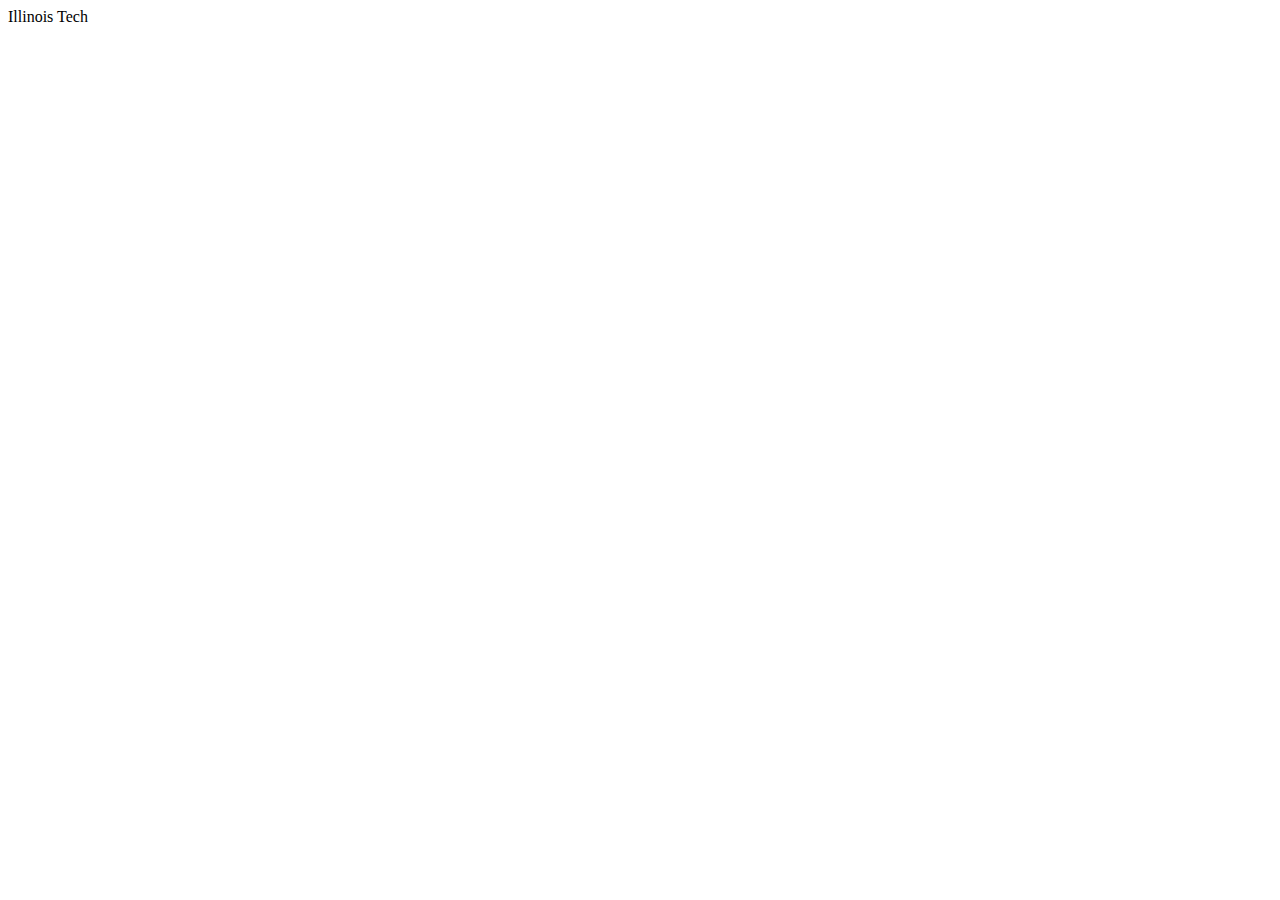
==== index.html @ 5559976d "added header" ====
<!DOCTYPE html>
<html lang="en">
<head>
  <title>ITT Portal</title>
  <meta charset="utf-8" />
  <meta name="viewport" content="width=device-width,initial-scale=1.0,shrink-to-fit=no" />
  <link rel="stylesheet" type="text/css" media="screen" href="css/screen.css" />
</head>
<body>
    <header>Illinois Tech</header>
</body>
</html>
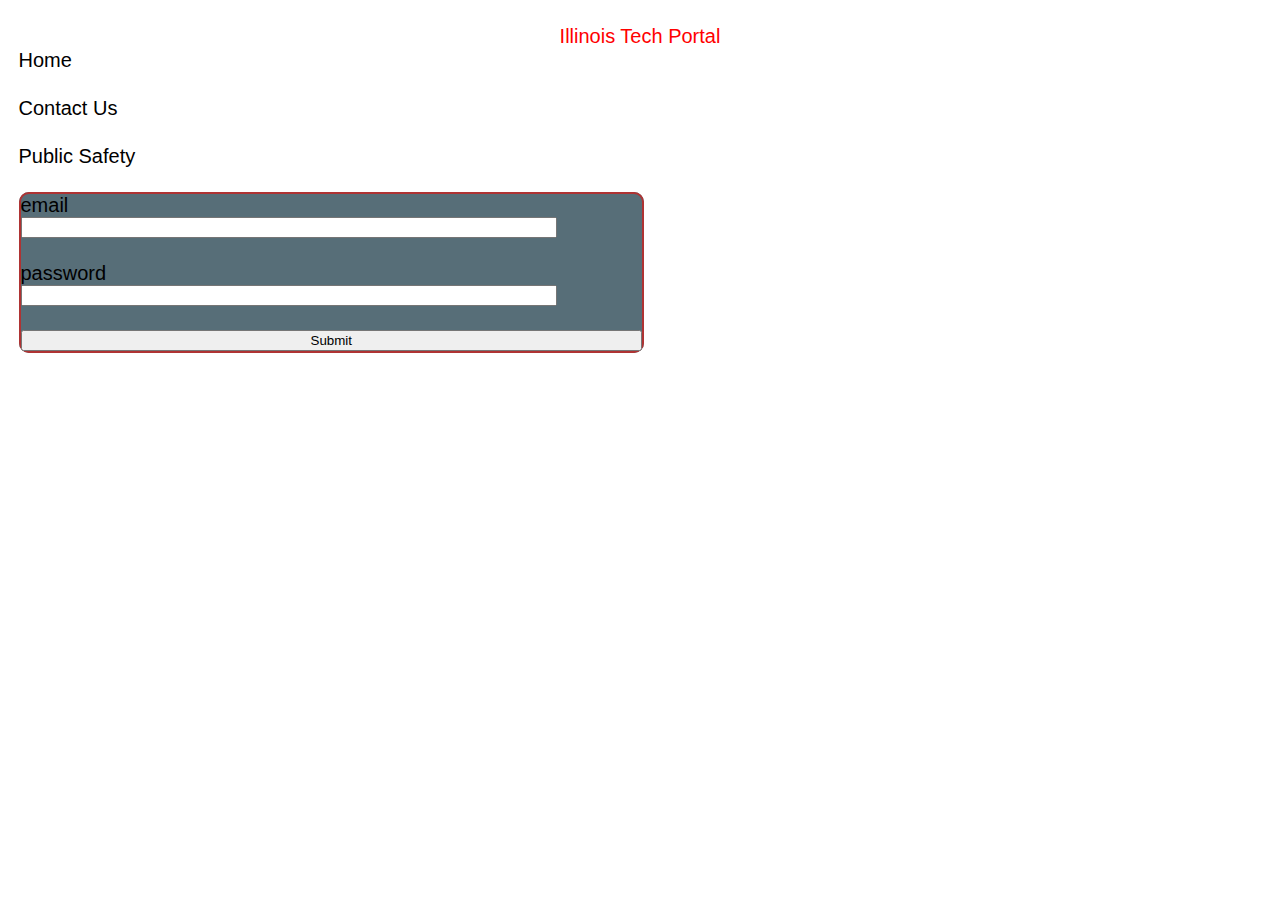
==== commit cf14835f: "rephrased nav link to public safety" ====
--- a/index.html
+++ b/index.html
@@ -7,6 +7,28 @@
   <link rel="stylesheet" type="text/css" media="screen" href="css/screen.css" />
 </head>
 <body>
-    <header>Illinois Tech</header>
+  <div id="top">
+  </div>
+  <div id="wrapper">
+  <header>Illinois Tech Portal</header>
+    <nav #nav-links>
+      <ul>
+        <li>Home</li>
+        <li>Contact Us</li>
+        <li>Public Safety</li>
+       </ul>  
+    </nav>
+    <form>
+      <fieldset>
+        <ul>
+          <li><label for="email">email</label>
+          <input type="text" name="email" id="email"></li>
+          <li><label for="password">password</label>
+          <input type="password" name="password" id="password"></li>
+          <input id="submit" type="submit" value="Submit">
+         </ul>
+      </fieldset>
+    </form>
+  </div>  
 </body>
 </html>
--- a/css/screen.css
+++ b/css/screen.css
@@ -0,0 +1,53 @@
+/* http://meyerweb.com/eric/tools/css/reset/
+   v2.0 | 20110126
+   License: none (public domain)
+*/
+/* stylelint-disable*/
+a,abbr,acronym,address,applet,article,aside,audio,b,big,blockquote,body,canvas,caption,center,cite,code,dd,del,details,dfn,div,dl,dt,em,embed,fieldset,figcaption,figure,footer,form,h1,h2,h3,h4,h5,h6,header,hgroup,html,i,iframe,img,ins,kbd,label,legend,li,mark,menu,nav,object,ol,output,p,pre,q,ruby,s,samp,section,small,span,strike,strong,sub,summary,sup,table,tbody,td,tfoot,th,thead,time,tr,tt,u,ul,var,video{margin:0;padding:0;border:0;font:inherit;vertical-align:baseline}article,aside,details,figcaption,figure,footer,header,hgroup,main,menu,nav,section{display:block}html{line-height:1}body{line-height:inherit}ol,ul{list-style:none}blockquote,q{quotes:none}blockquote:after,blockquote:before,q:after,q:before{content:'';content:none}table{border-collapse:collapse;border-spacing:0}
+/* stylelint-enable */
+
+/* ===== BASE STYLES ===== */
+
+html {
+  font-size: 1.25em; /*20px 1 em 1.25@16 */
+  line-height: 1.2em; /*24/20= 1.2 em */
+  font-family: tahoma, arial, helvetica, sans-serif;
+  padding: 1.2em 0.925em; /* 1.2em is 1 gridline and 18.5/20 = 0.925em*/
+}
+ header {
+  color:red;
+  text-align: center;
+}
+/* ===== LAYOUT STYLES ===== */
+
+fieldset{
+    position:relative;
+}
+
+/* ===== MODULAR STYLES ===== */
+
+#nav-links li {
+  display: inline-block;
+}
+
+label,
+input {
+  width:100%;
+  display:block;
+}
+
+fieldset {
+  border: 2px #af3333 solid;
+  border-radius: 10px;
+  background: #576E78;
+  font: 1em Verdana, Geneva, sans-serif;
+  width:50%;
+}
+
+li {
+  padding-bottom:1.2em;
+  width:85%;
+}
+
+/* ===== STATE STYLES ===== */
+
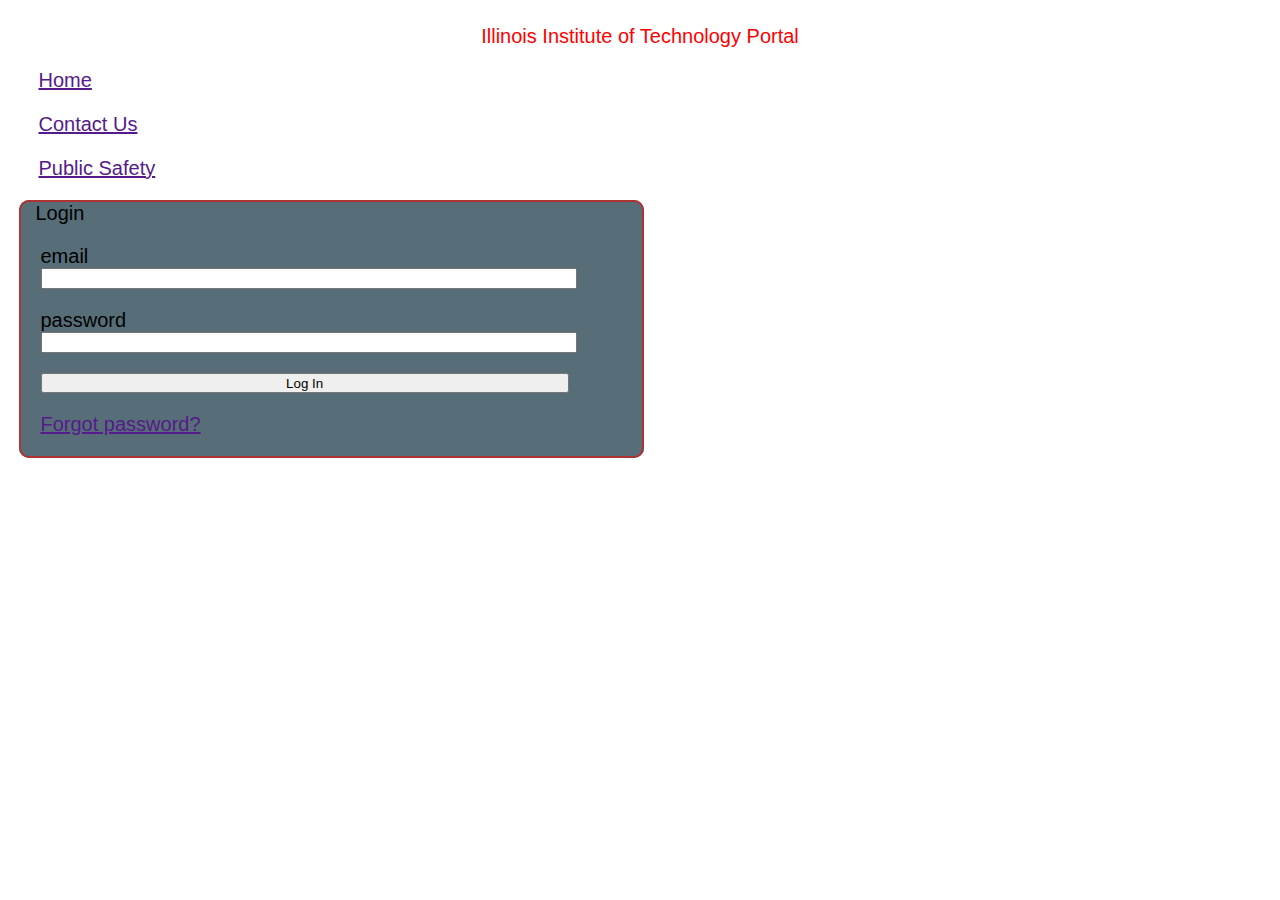
==== commit c5d734ae: "added icon to display atop tab" ====
--- a/index.html
+++ b/index.html
@@ -5,30 +5,36 @@
   <meta charset="utf-8" />
   <meta name="viewport" content="width=device-width,initial-scale=1.0,shrink-to-fit=no" />
   <link rel="stylesheet" type="text/css" media="screen" href="css/screen.css" />
+  <link rel="icon" type="image/ico" href="images/iitlogo.png" />
 </head>
 <body>
+  <div id="wrapper">
   <div id="top">
+    <header>Illinois Institute of Technology Portal</header>
   </div>
-  <div id="wrapper">
-  <header>Illinois Tech Portal</header>
-    <nav #nav-links>
-      <ul>
-        <li>Home</li>
-        <li>Contact Us</li>
-        <li>Public Safety</li>
+    <nav id="nav-links">
+      <ul >
+        <li><a href="">Home</a></li>
+        <li><a href="">Contact Us</a></li>
+        <li><a href="">Public Safety</a></li>
        </ul>  
     </nav>
     <form>
       <fieldset>
+        <h1 id="log">Login</h1>
         <ul>
           <li><label for="email">email</label>
-          <input type="text" name="email" id="email"></li>
+          <input type="text"  data-help="enter your IIT email" name="email" id="email"></li>
           <li><label for="password">password</label>
-          <input type="password" name="password" id="password"></li>
-          <input id="submit" type="submit" value="Submit">
+          <input type="password" data-help="enter your secret password" name="password" id="password"></li>
+          <li><input id="submit" type="submit" value="Log In"></li>
+          <li id="pass-reset"><a href="">Forgot password?</a></li>
          </ul>
+         <p id="help"></p>
       </fieldset>
     </form>
-  </div>  
+  </div>
+  <script src="https://ajax.googleapis.com/ajax/libs/jquery/3.1.1/jquery.min.js"></script>
+  <script type="text/javascript" src="js/site.js"></script>  
 </body>
 </html>
--- a/css/screen.css
+++ b/css/screen.css
@@ -45,9 +45,23 @@
 }
 
 li {
-  padding-bottom:1.2em;
+  padding-right:1em;
+  padding-left:1em;
+  padding-bottom:1em;
   width:85%;
 }
 
+li #submit{
+  padding-bottom: 0em;
+}
+
+li:first-child{
+  padding-top:1em;
+}
+#log{
+  padding-left:.75em;
+}
+
+
 /* ===== STATE STYLES ===== */
 
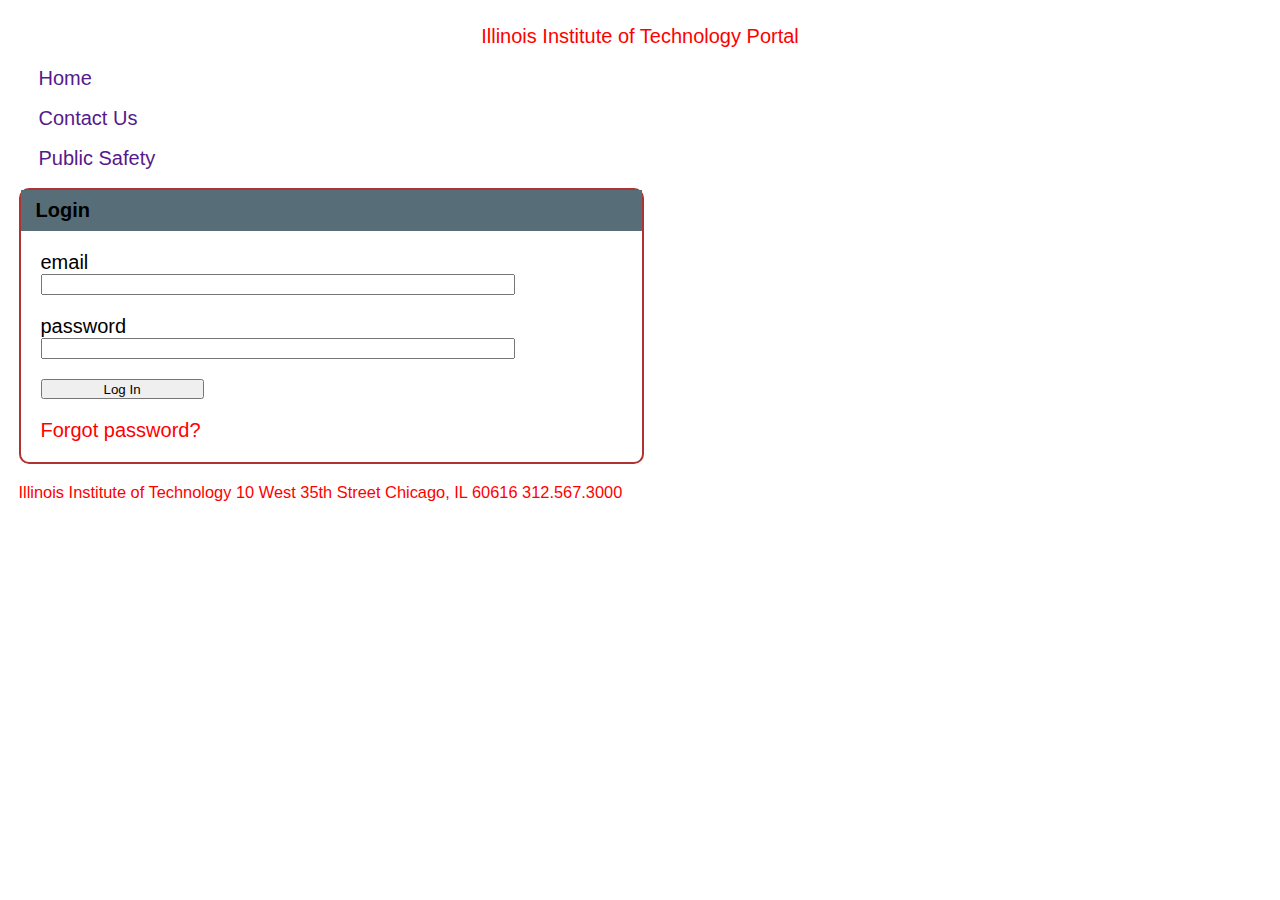
==== commit 254592a9: "Merge pull request #1 from franquejr/master" ====
--- a/index.html
+++ b/index.html
@@ -35,6 +35,9 @@
     </form>
   </div>
   <script src="https://ajax.googleapis.com/ajax/libs/jquery/3.1.1/jquery.min.js"></script>
-  <script type="text/javascript" src="js/site.js"></script>  
+  <script type="text/javascript" src="js/site.js"></script>
+  <footer id="foot1">
+    Illinois Institute of Technology 10 West 35th Street Chicago, IL 60616 312.567.3000
+  </footer>  
 </body>
 </html>
--- a/css/screen.css
+++ b/css/screen.css
@@ -23,11 +23,44 @@
 fieldset{
     position:relative;
 }
+#nav-links{
+  position: relative;
+  top: 0;
+  padding: 0;
+  line-height: 1;
+}
+#nav-links li{
+  /*border-style: solid;*/
+  border-width: 0 0 1px;
+  display: block;
+}
 
+li a{
+  display: inline-block;
+  text-decoration:none; 
+}
+
+footer{
+  font-family: Tahoma,Verdana,Segoe,sans-serif;
+  font-size:.82em;
+  position:absolute;
+  color:red;
+  padding-top:1em;
+  bottom:0;
+  width:90%;
+}
+#foot1{
+  position:relative;
+}
 /* ===== MODULAR STYLES ===== */
 
-#nav-links li {
-  display: inline-block;
+td, th {
+  border: 1px solid #999;
+  padding: 0.5rem;
+}
+
+wrapper{
+  padding-bottom:2em;
 }
 
 label,
@@ -39,7 +72,6 @@
 fieldset {
   border: 2px #af3333 solid;
   border-radius: 10px;
-  background: #576E78;
   font: 1em Verdana, Geneva, sans-serif;
   width:50%;
 }
@@ -48,18 +80,26 @@
   padding-right:1em;
   padding-left:1em;
   padding-bottom:1em;
-  width:85%;
+  width:75%;
 }
 
 li #submit{
   padding-bottom: 0em;
+  width:35%;
 }
 
 li:first-child{
   padding-top:1em;
 }
+
 #log{
-  padding-left:.75em;
+  font-weight:bold;
+  background: #576E78;
+  padding:.45em 0em .45em .75em;
+}
+#pass-reset a{
+  color:red;
+  text-decoration:none;
 }
 
 
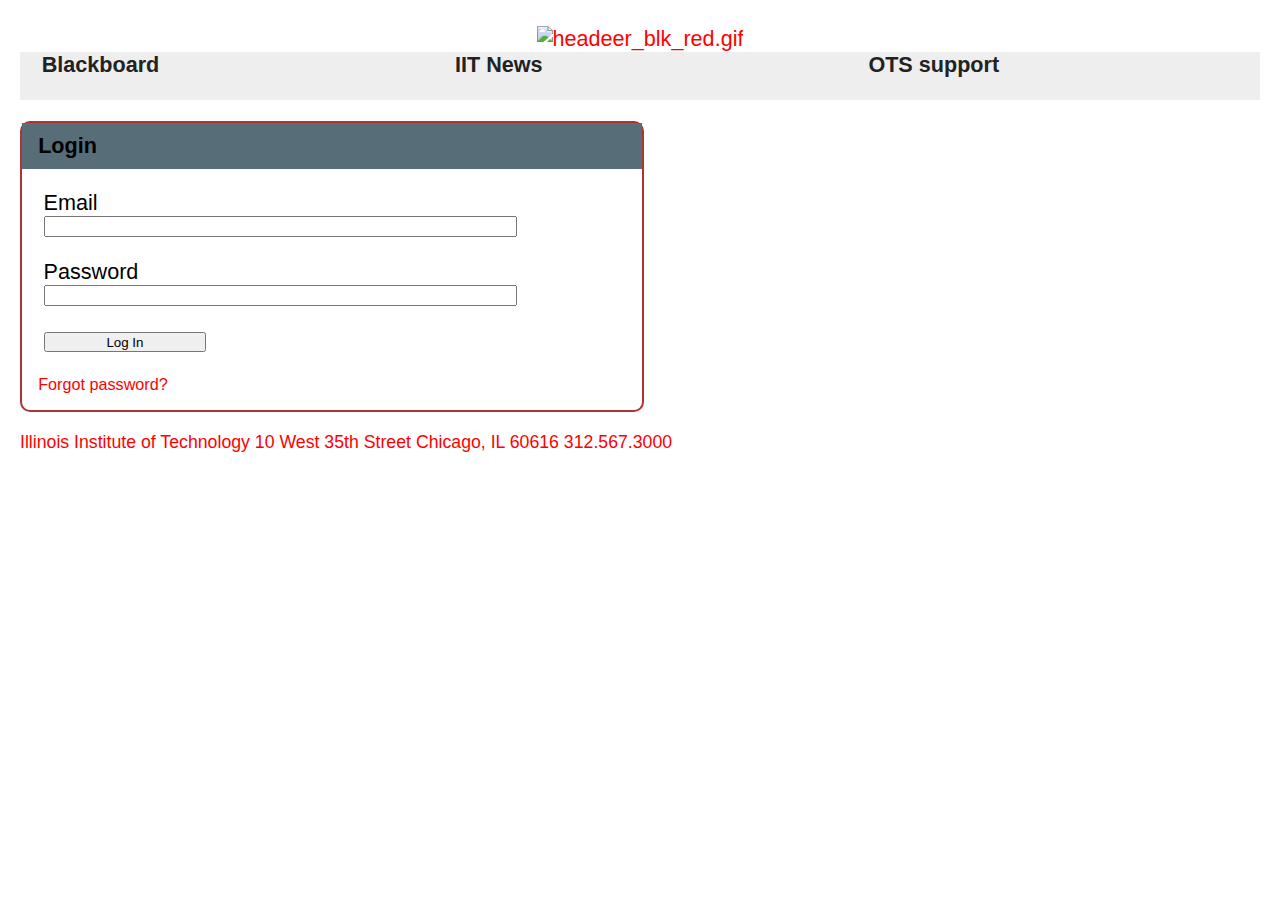
==== commit 717e9822: "added plain button" ====
--- a/index.html
+++ b/index.html
@@ -1,3 +1,4 @@
+<!DOCTYPE html>
 <!DOCTYPE html>
 <html lang="en">
 <head>
@@ -8,36 +9,42 @@
   <link rel="icon" type="image/ico" href="images/iitlogo.png" />
 </head>
 <body>
-  <div id="wrapper">
-  <div id="top">
-    <header>Illinois Institute of Technology Portal</header>
-  </div>
-    <nav id="nav-links">
-      <ul >
-        <li><a href="">Home</a></li>
-        <li><a href="">Contact Us</a></li>
-        <li><a href="">Public Safety</a></li>
-       </ul>  
-    </nav>
+  <main id="wrapper">
+  <nav id="top">
+	<header>
+        <img src="img/header_blk_red.gif" alt="headeer_blk_red.gif">
+      <nav>
+      <main class="navwrapper">
+          <ul id="nav" class="navbar">
+            <li class="nav"><a href="https://blackboard.iit.edu/">Blackboard</a></li>
+            <li class="nav"><a href="https://iit.edu/news/iittoday/">IIT News</a></li>
+            <li class="nav"><a href="https://ots.iit.edu/">OTS support</a></li>
+          </ul>
+        </main>
+      </nav>
+    </header>
     <form>
       <fieldset>
         <h1 id="log">Login</h1>
-        <ul>
-          <li><label for="email">email</label>
-          <input type="text"  data-help="enter your IIT email" name="email" id="email"></li>
-          <li><label for="password">password</label>
-          <input type="password" data-help="enter your secret password" name="password" id="password"></li>
-          <li><input id="submit" type="submit" value="Log In"></li>
-          <li id="pass-reset"><a href="">Forgot password?</a></li>
+        <ul class="log">
+          <li><label for="email">Email</label>
+          <input type="text"  data-help=" enter in your IIT email" name="email" id="email"></li>
+          <li><label for="password">Password</label>
+          <input type="password" data-help=" enter your password" name="password" id="password"></li>
+          <li><button id="submit" value="Log In">Log In</button></li>
+          <li class ="helper" id="pass-reset"><a href="">Forgot password?</a></li>
          </ul>
          <p id="help"></p>
       </fieldset>
     </form>
-  </div>
+  </nav>
   <script src="https://ajax.googleapis.com/ajax/libs/jquery/3.1.1/jquery.min.js"></script>
   <script type="text/javascript" src="js/site.js"></script>
   <footer id="foot1">
-    Illinois Institute of Technology 10 West 35th Street Chicago, IL 60616 312.567.3000
-  </footer>  
+    <h3>
+      Illinois Institute of Technology 10 West 35th Street Chicago, IL 60616 312.567.3000
+    </h3>
+  </footer>
+    </main>
 </body>
 </html>
--- a/css/screen.css
+++ b/css/screen.css
@@ -9,7 +9,7 @@
 /* ===== BASE STYLES ===== */
 
 html {
-  font-size: 1.25em; /*20px 1 em 1.25@16 */
+  font-size: 1.35em; /*20px 1 em 1.35@16 */
   line-height: 1.2em; /*24/20= 1.2 em */
   font-family: tahoma, arial, helvetica, sans-serif;
   padding: 1.2em 0.925em; /* 1.2em is 1 gridline and 18.5/20 = 0.925em*/
@@ -18,6 +18,15 @@
   color:red;
   text-align: center;
 }
+
+footer{
+  font-family: Tahoma,Verdana,Segoe,sans-serif;
+  font-size:.82em;
+  color:red;
+}
+
+
+
 /* ===== LAYOUT STYLES ===== */
 
 fieldset{
@@ -41,10 +50,7 @@
 }
 
 footer{
-  font-family: Tahoma,Verdana,Segoe,sans-serif;
-  font-size:.82em;
   position:absolute;
-  color:red;
   padding-top:1em;
   bottom:0;
   width:90%;
@@ -53,10 +59,20 @@
   position:relative;
 }
 /* ===== MODULAR STYLES ===== */
+header img {
+  width:100%;
+}
 
+header{
+  padding-bottom:1em;
+}
 td, th {
   border: 1px solid #999;
   padding: 0.5rem;
+}
+
+th {
+  background-color:#eee;
 }
 
 wrapper{
@@ -88,7 +104,7 @@
   width:35%;
 }
 
-li:first-child{
+.log li:first-child{
   padding-top:1em;
 }
 
@@ -97,11 +113,72 @@
   background: #576E78;
   padding:.45em 0em .45em .75em;
 }
-#pass-reset a{
+#selct1{
+	font-size: 1.5em;
+}
+.helper{
   color:red;
   text-decoration:none;
+  font-style: italic;
+  font-size: .75em;
+}
+.helper a{
+  color:red;
+  font-style:normal;
 }
 
+.navbar {
+  min-width: 100%;
+  margin: 0;
+  /*padding: 0;*/
+  list-style-type: none;
+  text-align: center;
+  background-color: #eee;
+  color: #222;
+}
 
+.navbar .nav {
+  font-weight: bold;
+  flex: 1;
+}
+
+.navbar .nav a {
+  display: block;
+  padding: 0.5em;
+  transition: .3s;
+  /*background-color: ;*/
+  text-decoration: none;
+  color: #222;
+}
+
+.navbar .nav li:first-child{
+  padding-top:0em;
+}
+
+.nav-logo {
+  margin: 0 1em;
+  height: 2em;
+  width: 1.5em;
+}
+ul li a:hover {
+  background:#8d9096;
+}
 /* ===== STATE STYLES ===== */
 
+
+@media screen and (min-width: 72em) {
+  .navbar {
+    display: flex;
+  }
+}
+
+@media screen and (min-width: 250px){
+  
+  .navbar{
+    text-align:left;
+
+  }  
+  .navbar .nav a {
+    padding:.005em;
+  }
+}
